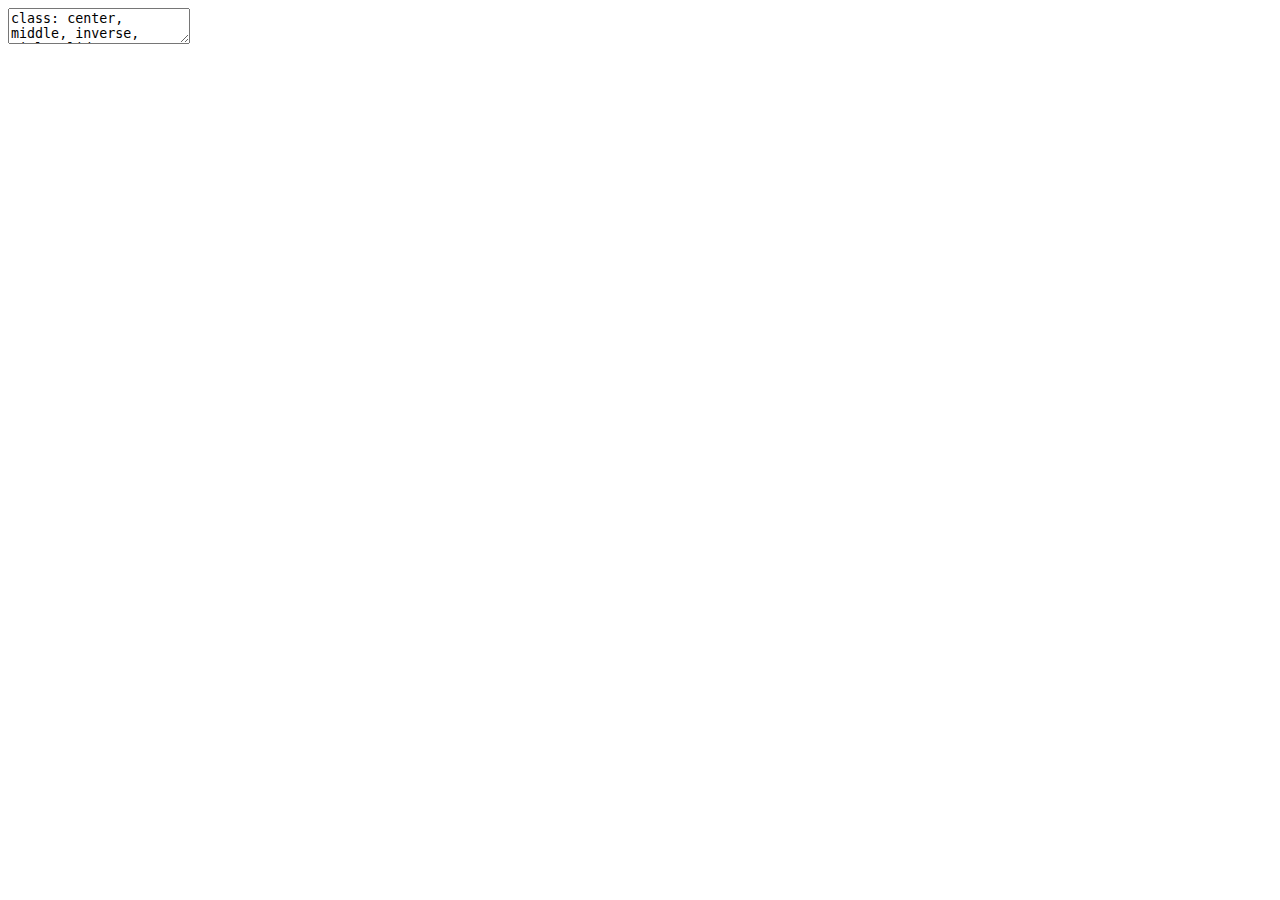
==== docs/docs.html @ 5b477a22 "Commit from R" ====
<!DOCTYPE html>
<html lang="" xml:lang="">
  <head>
    <title>BUA 455 - Data Management for Business</title>
    <meta charset="utf-8" />
    <meta name="author" content="Penelope Pooler Eisenbies" />
    <meta name="date" content="2022-05-10" />
    <script src="docs_files/header-attrs/header-attrs.js"></script>
    <link href="docs_files/panelset/panelset.css" rel="stylesheet" />
    <script src="docs_files/panelset/panelset.js"></script>
    <link rel="stylesheet" href="xaringan-themer.css" type="text/css" />
  </head>
  <body>
    <textarea id="source">
class: center, middle, inverse, title-slide

.title[
# BUA 455 - Data Management for Business
]
.subtitle[
## Learning Innovation Grant Presentation
]
.author[
### Penelope Pooler Eisenbies
]
.date[
### May 10, 2022
]

---











### Data Management for Business 

.pull-left[
  
  - Course developed for today's **data-driven** world.

- Data is a now a **public-facing** aspect of business and management.

- Students learn how to acquire, combine, 'wrangle' and curate data 

- All assignments, tests, and final project are done in **R and Rstudio**

- Course is divided into four main parts


]

.pull-right[

![Data skills flowchart](docs_files/images/data_project_flow_chart.png)

]

---

background-image: url("docs_files/images/tidyverse.png")
background-position: right
background-size: contain

### Part 1

.pull-left[

**Project Skills, Data Wrangling**

  - R coding environment, R projects, RStudio
  
    - File management and documentation
  
  - Data skills:
     - Selecting variables and formatting variables
     - filtering data
     - grouping and summarizing data
     - reshaping data for plots or tables
     - Visualizing and presenting data
    
- ***Course Project introduced and groups determined after Part 1***

]



---

### **Part 2:**  

.pull-left[

**Importing and Combining Data from Different Sources**

  - Data formats
  - Joining datasets in different ways
  - Managing and cleaning text string data
  - Documenting and crediting data sources
  - Expanding on skills from Part 1


***Data Sources and Project Ideas discussed during Part 2.***
  
  - Groups submit a draft and final project proposal.

]

.pull-right[

![example data sources](docs_files/images/data_sources.png)

]


  
---

.panelset[

.panel[.panel-name[ Part 3 ]

  - Students transition from individual to group work
  
  - Geographic data management
  
  - More with text, and troubleshooting data issues
  
  - Student Project Questions
  
  - Curating data in different formats, written documents, html files, slides
  
  - Time permitting - additional 'Literate Programming' skills
  
     - Using RStudio to create reports or slides (like this set)
     
     - Introduction to github and version control

]

.panel[.panel-name[**Example Map Data**]

![U.S.A state population on ln scale](docs_files/images/states_lnpop.png)

]

]

     
  
---

### Part 4

**Group Project**

  - **Students Groups (5 - 6 Students) :**
     - Develop a proposal with 3 or more questions
     - Identify multiple data sources to address questions
     - Combine and curate data to develop a multi-panel dashboard


  - **Dashboard must include both:**
     - Interactive and static visualizations with explanatory text
     - Linked text citations to data sources
     
  - **Accompanying the dashboard are two written memos**

     - Memo 1: To supervisor who would have to present dashboard
     - Memo 2: to colleague on how to update dashboard


**Students manage, curate, and present data in a collaborative setting to a achieve an objective.**

---

### Course Challenges

- First iteration developed with short notice for Spring 2021

  - Hybrid (mostly remote) setting

- R and Rstudio are changing rapidly

  - Improvements and changes by the month
  
  - Open source means more work to keep software up to date
  
  - But software is great and getting better
  
- Wide variability in student comfort level with coding 

  - It's akin to learning a new language

  - Requires practice and patience

- Effective assessment of data management skills is difficult

---
  
  ### Effective Assessment
  
  - Assessing skills is key for the success of the course

- Testing data management skills in a timed in-class setting is unrealistic

- Take-home tests invite academic dishonesty (too much temptation)

- My solution: 
  
  Two In-class Tests (70 min.)


    </textarea>
<style data-target="print-only">@media screen {.remark-slide-container{display:block;}.remark-slide-scaler{box-shadow:none;}}</style>
<script src="https://remarkjs.com/downloads/remark-latest.min.js"></script>
<script>var slideshow = remark.create({
"slideNumberFormat": "%current%/%total%",
"highlightStyle": "arta",
"highlightLines": true,
"ratio": "16:9",
"countIncrementalSlides": true,
"keep_md": true
});
if (window.HTMLWidgets) slideshow.on('afterShowSlide', function (slide) {
  window.dispatchEvent(new Event('resize'));
});
(function(d) {
  var s = d.createElement("style"), r = d.querySelector(".remark-slide-scaler");
  if (!r) return;
  s.type = "text/css"; s.innerHTML = "@page {size: " + r.style.width + " " + r.style.height +"; }";
  d.head.appendChild(s);
})(document);

(function(d) {
  var el = d.getElementsByClassName("remark-slides-area");
  if (!el) return;
  var slide, slides = slideshow.getSlides(), els = el[0].children;
  for (var i = 1; i < slides.length; i++) {
    slide = slides[i];
    if (slide.properties.continued === "true" || slide.properties.count === "false") {
      els[i - 1].className += ' has-continuation';
    }
  }
  var s = d.createElement("style");
  s.type = "text/css"; s.innerHTML = "@media print { .has-continuation { display: none; } }";
  d.head.appendChild(s);
})(document);
// delete the temporary CSS (for displaying all slides initially) when the user
// starts to view slides
(function() {
  var deleted = false;
  slideshow.on('beforeShowSlide', function(slide) {
    if (deleted) return;
    var sheets = document.styleSheets, node;
    for (var i = 0; i < sheets.length; i++) {
      node = sheets[i].ownerNode;
      if (node.dataset["target"] !== "print-only") continue;
      node.parentNode.removeChild(node);
    }
    deleted = true;
  });
})();
// add `data-at-shortcutkeys` attribute to <body> to resolve conflicts with JAWS
// screen reader (see PR #262)
(function(d) {
  let res = {};
  d.querySelectorAll('.remark-help-content table tr').forEach(tr => {
    const t = tr.querySelector('td:nth-child(2)').innerText;
    tr.querySelectorAll('td:first-child .key').forEach(key => {
      const k = key.innerText;
      if (/^[a-z]$/.test(k)) res[k] = t;  // must be a single letter (key)
    });
  });
  d.body.setAttribute('data-at-shortcutkeys', JSON.stringify(res));
})(document);
(function() {
  "use strict"
  // Replace <script> tags in slides area to make them executable
  var scripts = document.querySelectorAll(
    '.remark-slides-area .remark-slide-container script'
  );
  if (!scripts.length) return;
  for (var i = 0; i < scripts.length; i++) {
    var s = document.createElement('script');
    var code = document.createTextNode(scripts[i].textContent);
    s.appendChild(code);
    var scriptAttrs = scripts[i].attributes;
    for (var j = 0; j < scriptAttrs.length; j++) {
      s.setAttribute(scriptAttrs[j].name, scriptAttrs[j].value);
    }
    scripts[i].parentElement.replaceChild(s, scripts[i]);
  }
})();
(function() {
  var links = document.getElementsByTagName('a');
  for (var i = 0; i < links.length; i++) {
    if (/^(https?:)?\/\//.test(links[i].getAttribute('href'))) {
      links[i].target = '_blank';
    }
  }
})();
// adds .remark-code-has-line-highlighted class to <pre> parent elements
// of code chunks containing highlighted lines with class .remark-code-line-highlighted
(function(d) {
  const hlines = d.querySelectorAll('.remark-code-line-highlighted');
  const preParents = [];
  const findPreParent = function(line, p = 0) {
    if (p > 1) return null; // traverse up no further than grandparent
    const el = line.parentElement;
    return el.tagName === "PRE" ? el : findPreParent(el, ++p);
  };

  for (let line of hlines) {
    let pre = findPreParent(line);
    if (pre && !preParents.includes(pre)) preParents.push(pre);
  }
  preParents.forEach(p => p.classList.add("remark-code-has-line-highlighted"));
})(document);</script>

<script>
slideshow._releaseMath = function(el) {
  var i, text, code, codes = el.getElementsByTagName('code');
  for (i = 0; i < codes.length;) {
    code = codes[i];
    if (code.parentNode.tagName !== 'PRE' && code.childElementCount === 0) {
      text = code.textContent;
      if (/^\\\((.|\s)+\\\)$/.test(text) || /^\\\[(.|\s)+\\\]$/.test(text) ||
          /^\$\$(.|\s)+\$\$$/.test(text) ||
          /^\\begin\{([^}]+)\}(.|\s)+\\end\{[^}]+\}$/.test(text)) {
        code.outerHTML = code.innerHTML;  // remove <code></code>
        continue;
      }
    }
    i++;
  }
};
slideshow._releaseMath(document);
</script>
<!-- dynamically load mathjax for compatibility with self-contained -->
<script>
(function () {
  var script = document.createElement('script');
  script.type = 'text/javascript';
  script.src  = 'https://mathjax.rstudio.com/latest/MathJax.js?config=TeX-MML-AM_CHTML';
  if (location.protocol !== 'file:' && /^https?:/.test(script.src))
    script.src  = script.src.replace(/^https?:/, '');
  document.getElementsByTagName('head')[0].appendChild(script);
})();
</script>
  </body>
</html>
---- docs/docs_files/panelset/panelset.css ----
/* prefixed by https://autoprefixer.github.io (PostCSS: v7.0.23, autoprefixer: v9.7.3) */

.panelset {
  width: 100%;
  position: relative;
  --panel-tabs-border-bottom: #ddd;
  --panel-tabs-sideways-max-width: 25%;
  --panel-tab-foreground: currentColor;
  --panel-tab-background: unset;
  --panel-tab-active-foreground: currentColor;
  --panel-tab-active-background: unset;
  --panel-tab-hover-foreground: currentColor;
  --panel-tab-hover-background: unset;
  --panel-tab-active-border-color: currentColor;
  --panel-tab-hover-border-color: currentColor;
  --panel-tab-inactive-opacity: 0.5;
  --panel-tab-font-family: inherit;
}

.panelset * {
  box-sizing: border-box;
}

.panelset .panel-tabs {
  display: -webkit-box;
  display: flex;
  flex-wrap: wrap;
  -webkit-box-orient: horizontal;
  -webkit-box-direction: normal;
          flex-direction: row;
  -webkit-box-pack: start;
          justify-content: start;
  -webkit-box-align: center;
          align-items: center;
  overflow-y: visible;
  overflow-x: auto;
  -webkit-overflow-scrolling: touch;
  padding: 0 0 2px 0;
  box-shadow: inset 0 -2px 0px var(--panel-tabs-border-bottom);
}

.panelset .panel-tabs * {
  -webkit-transition: opacity 0.5s ease;
  transition: opacity 0.5s ease;
}

.panelset .panel-tabs .panel-tab {
  min-height: 50px;
  display: -webkit-box;
  display: flex;
  -webkit-box-pack: center;
          justify-content: center;
  -webkit-box-align: center;
          align-items: center;
  padding: 0.5em 1em;
  font-family: var(--panel-tab-font-family);
  opacity: var(--panel-tab-inactive-opacity);
  border-top: 2px solid transparent;
  border-bottom: 2px solid transparent;
  margin-bottom: -2px;
  color: var(--panel-tab-foreground);
  background-color: var(--panel-tab-background);
  list-style: none;
  z-index: 5;
}

.panelset .panel-tabs .panel-tab > a {
  color: currentColor;
  text-decoration: none;
  border: none;
  width: 100%;
  height: 100%;
}

.panelset .panel-tabs .panel-tab > a:focus {
  outline: none;
  text-decoration: none;
  border: none;
}

.panelset .panel-tabs .panel-tab > a:hover {
  text-decoration: none;
  border: none;
}

.panelset .panel-tabs .panel-tab:hover {
  border-bottom-color: var(--panel-tab-hover-border-color);
  color: var(--panel-tab-hover-foreground);
  background-color: var(--panel-tab-hover-background);
  opacity: 1;
  cursor: pointer;
  z-index: 10;
}

.panelset .panel-tabs .panel-tab:focus {
  outline: none;
  color: var(--panel-tab-hover-foreground);
  border-bottom-color: var(--panel-tab-hover-border-color);
  background-color: var(--panel-tab-hover-background);
}

.panelset .panel-tabs .panel-tab.panel-tab-active {
  border-top-color: var(--panel-tab-active-border-color);
  color: var(--panel-tab-active-foreground);
  background-color: var(--panel-tab-active-background);
  opacity: 1;
}

.panelset .panel {
  display: none;
}

.panelset .panel-active {
  display: block;
}

/* ---- Sideways Panelset ---- */

@media (min-width: 480px) {
  .panelset.sideways {
    display: flex;
    flex-direction: row;
  }

  .panelset.sideways .panel-tabs {
    box-shadow: none;
    flex-direction: column;
    align-items: start;
    margin: 0;
    margin-right: 1em;
    border-right: 2px solid var(--panel-tabs-border-bottom);
    max-width: var(--panel-tabs-sideways-max-width);
  }

  .panelset.sideways .panel {
    max-width: calc(100% - var(--panel-tabs-sideways-max-width) - 1em);
  }

  .panelset.sideways .panel-tabs .panel-tab {
    border-top: unset;
    border-bottom: unset;
    padding-left: 0;
  }

  .panelset.sideways.right {
    flex-direction: row-reverse;
    justify-content: space-between;
  }

  .panelset.sideways.right {
  	text-align: inherit;
  }

  .panelset.sideways.right .panel-tabs {
    align-items: end;
    margin-right: 0;
    margin-left: 1em;
    border-right: unset;
    border-left: 2px solid var(--panel-tabs-border-bottom);
  }

  .panelset.sideways.right .panel-tabs .panel-tab {
    padding-left: 1em;
    width: 100%;
  }

  .panelset.sideways.right .panel-tabs .panel-tab a {
    text-align: right;
  }
}

/*
  This next part repeats the same CSS inside the @media query above but with
  remarkjs-specific classes to ensure that sideways panelsets are always used.
  In the future, we could use @container queries instead once they're availble.
*/

.remark-container .panelset.sideways {
  display: flex;
  flex-direction: row;
}

.remark-container .panelset.sideways .panel-tabs {
  box-shadow: none;
  flex-direction: column;
  align-items: start;
  margin: 0;
  margin-right: 1em;
  border-right: 2px solid var(--panel-tabs-border-bottom);
  max-width: var(--panel-tabs-sideways-max-width);
}

.remark-container .panelset.sideways .panel {
  max-width: calc(100% - var(--panel-tabs-sideways-max-width) - 1em);
}

.remark-container .panelset.sideways .panel-tabs .panel-tab {
  border-top: unset;
  border-bottom: unset;
  padding-left: 0;
}

.remark-container .panelset.sideways.right {
  flex-direction: row-reverse;
  justify-content: space-between;
}

.remark-container .panelset.sideways.right {
	text-align: inherit;
}

.remark-container .panelset.sideways.right .panel-tabs {
  align-items: end;
  margin-right: 0;
  margin-left: 1em;
  border-right: unset;
  border-left: 2px solid var(--panel-tabs-border-bottom);
}

.remark-container .panelset.sideways.right .panel-tabs .panel-tab {
  padding-left: 1em;
  width: 100%;
}

.remark-container .panelset.sideways.right .panel-tabs .panel-tab a {
  text-align: right;
}
---- docs/xaringan-themer.css ----
/* -------------------------------------------------------
 *
 *     !! This file was generated by xaringanthemer !!
 *
 *  Changes made to this file directly will be overwritten
 *  if you used xaringanthemer in your xaringan slides Rmd
 *
 *  Issues or likes?
 *    - https://github.com/gadenbuie/xaringanthemer
 *    - https://www.garrickadenbuie.com
 *
 *  Need help? Try:
 *    - vignette(package = "xaringanthemer")
 *    - ?xaringanthemer::style_xaringan
 *    - xaringan wiki: https://github.com/yihui/xaringan/wiki
 *    - remarkjs wiki: https://github.com/gnab/remark/wiki
 *
 *  Version: 0.4.1
 *
 * ------------------------------------------------------- */
@import url(https://fonts.googleapis.com/css?family=Open+Sans&display=swap);
@import url(https://fonts.googleapis.com/css?family=Open+Sans&display=swap);
@import url(https://fonts.googleapis.com/css?family=Source+Code+Pro&display=swap);


:root {
  /* Fonts */
  --text-font-family: 'Open Sans';
  --text-font-is-google: 1;
  --text-font-family-fallback: -apple-system, BlinkMacSystemFont, avenir next, avenir, helvetica neue, helvetica, Ubuntu, roboto, noto, segoe ui, arial;
  --text-font-base: sans-serif;
  --header-font-family: 'Open Sans';
  --header-font-is-google: 1;
  --header-font-family-fallback: Georgia, serif;
  --code-font-family: 'Source Code Pro';
  --code-font-is-google: 1;
  --base-font-size: 20px;
  --text-font-size: 1rem;
  --code-font-size: 0.9rem;
  --code-inline-font-size: 1em;
  --header-h1-font-size: 2.75rem;
  --header-h2-font-size: 2.25rem;
  --header-h3-font-size: 1.75rem;

  /* Colors */
  --text-color: #FFFDFC;
  --header-color: #FF8E00;
  --background-color: #203299;
  --link-color: #2B72D7;
  --text-bold-color: #F76900;
  --code-highlight-color: rgba(255,255,0,0.5);
  --inverse-text-color: #203299;
  --inverse-background-color: #FF8E00;
  --inverse-header-color: #FFFFFF;
  --inverse-link-color: #2B72D7;
  --title-slide-background-color: #000E54;
  --title-slide-text-color: #F76900;
  --header-background-color: #FF8E00;
  --header-background-text-color: #203299;
  --primary: #203299;
  --secondary: #FF8E00;
  --SU_Orange1: #F76900;
  --SU_Orange2: #FF8E00;
  --SU_Red_Orange: #FF431B;
  --SU_Blue1: #000E54;
  --SU_Blue2: #203299;
  --SU_Light_Blue: #2B72D7;
  --SU_White: #FFFFFF;
  --SU_Light_Gray: #ADB3B8;
  --SU_Medium_Gray: #707780;
  --SU_Black: #000000;
  --steel_blue: #4682B4;
  --corn_flower_blue: #6495ED;
  --deep_sky_blue: #00BFFF;
  --dark_magenta: #8B008B;
  --medium_orchid: #BA55D3;
  --lime_green: #32CD32;
  --light_sea_green: #20B2AA;
  --chartreuse: #7FFF00;
}

html {
  font-size: var(--base-font-size);
}

body {
  font-family: var(--text-font-family), var(--text-font-family-fallback), var(--text-font-base);
  font-weight: normal;
  color: var(--text-color);
}
h1, h2, h3 {
  font-family: var(--header-font-family), var(--header-font-family-fallback);
  font-weight: 600;
  color: var(--header-color);
}
.remark-slide-content {
  background-color: var(--background-color);
  font-size: 1rem;
  padding: 16px 64px 16px 64px;
  width: 100%;
  height: 100%;
}
.remark-slide-content h1 {
  font-size: var(--header-h1-font-size);
}
.remark-slide-content h2 {
  font-size: var(--header-h2-font-size);
}
.remark-slide-content h3 {
  font-size: var(--header-h3-font-size);
}
.remark-code, .remark-inline-code {
  font-family: var(--code-font-family), Menlo, Consolas, Monaco, Liberation Mono, Lucida Console, monospace;
}
.remark-code {
  font-size: var(--code-font-size);
}
.remark-inline-code {
  font-size: var(--code-inline-font-size);
  color: #FF431B;
}
.remark-slide-number {
  color: #FFFDFC;
  opacity: 1;
  font-size: 0.9rem;
}
strong {
  font-weight: bold;
  color: var(--text-bold-color);
}
a, a > code {
  color: var(--link-color);
  text-decoration: none;
}
.footnote {
  position: absolute;
  bottom: 60px;
  padding-right: 4em;
  font-size: 0.9em;
}
.remark-code-line-highlighted {
  background-color: var(--code-highlight-color);
}
.inverse {
  background-color: var(--inverse-background-color);
  color: var(--inverse-text-color);
  
}
.inverse h1, .inverse h2, .inverse h3 {
  color: var(--inverse-header-color);
}
.inverse a, .inverse a > code {
  color: var(--inverse-link-color);
}
.title-slide, .title-slide h1, .title-slide h2, .title-slide h3 {
  color: var(--title-slide-text-color);
}
.title-slide {
  background-color: var(--title-slide-background-color);
}
.title-slide .remark-slide-number {
  display: none;
}
/* Two-column layout */
.left-column {
  width: 20%;
  height: 92%;
  float: left;
}
.left-column h2, .left-column h3 {
  color: #FF8E0099;
}
.left-column h2:last-of-type, .left-column h3:last-child {
  color: #FF8E00;
}
.right-column {
  width: 75%;
  float: right;
  padding-top: 1em;
}
.pull-left {
  float: left;
  width: 47%;
}
.pull-right {
  float: right;
  width: 47%;
}
.pull-right + * {
  clear: both;
}
img, video, iframe {
  max-width: 100%;
}
blockquote {
  border-left: solid 5px #FF8E0080;
  padding-left: 1em;
}
.remark-slide table {
  margin: auto;
  border-top: 1px solid #666;
  border-bottom: 1px solid #666;
}
.remark-slide table thead th {
  border-bottom: 1px solid #ddd;
}
th, td {
  padding: 5px;
}
.remark-slide thead, .remark-slide tfoot, .remark-slide tr:nth-child(even) {
  background: #E8EAF4;
}
table.dataTable tbody {
  background-color: var(--background-color);
  color: var(--text-color);
}
table.dataTable.display tbody tr.odd {
  background-color: var(--background-color);
}
table.dataTable.display tbody tr.even {
  background-color: #E8EAF4;
}
table.dataTable.hover tbody tr:hover, table.dataTable.display tbody tr:hover {
  background-color: rgba(255, 255, 255, 0.5);
}
.dataTables_wrapper .dataTables_length, .dataTables_wrapper .dataTables_filter, .dataTables_wrapper .dataTables_info, .dataTables_wrapper .dataTables_processing, .dataTables_wrapper .dataTables_paginate {
  color: var(--text-color);
}
.dataTables_wrapper .dataTables_paginate .paginate_button {
  color: var(--text-color) !important;
}

/* Horizontal alignment of code blocks */
.remark-slide-content.left pre,
.remark-slide-content.center pre,
.remark-slide-content.right pre {
  text-align: start;
  width: max-content;
  max-width: 100%;
}
.remark-slide-content.left pre,
.remark-slide-content.right pre {
  min-width: 50%;
  min-width: min(40ch, 100%);
}
.remark-slide-content.center pre {
  min-width: 66%;
  min-width: min(50ch, 100%);
}
.remark-slide-content.left pre {
  margin-left: unset;
  margin-right: auto;
}
.remark-slide-content.center pre {
  margin-left: auto;
  margin-right: auto;
}
.remark-slide-content.right pre {
  margin-left: auto;
  margin-right: unset;
}

/* Slide Header Background for h1 elements */
.remark-slide-content.header_background > h1 {
  display: block;
  position: absolute;
  top: 0;
  left: 0;
  width: 100%;
  background: var(--header-background-color);
  color: var(--header-background-text-color);
  padding: 2rem 64px 1.5rem 64px;
  margin-top: 0;
  box-sizing: border-box;
}
.remark-slide-content.header_background {
  padding-top: 7rem;
}

@page { margin: 0; }
@media print {
  .remark-slide-scaler {
    width: 100% !important;
    height: 100% !important;
    transform: scale(1) !important;
    top: 0 !important;
    left: 0 !important;
  }
}

.primary {
  color: var(--primary);
}
.bg-primary {
  background-color: var(--primary);
}
.secondary {
  color: var(--secondary);
}
.bg-secondary {
  background-color: var(--secondary);
}
.SU_Orange1 {
  color: var(--SU_Orange1);
}
.bg-SU_Orange1 {
  background-color: var(--SU_Orange1);
}
.SU_Orange2 {
  color: var(--SU_Orange2);
}
.bg-SU_Orange2 {
  background-color: var(--SU_Orange2);
}
.SU_Red_Orange {
  color: var(--SU_Red_Orange);
}
.bg-SU_Red_Orange {
  background-color: var(--SU_Red_Orange);
}
.SU_Blue1 {
  color: var(--SU_Blue1);
}
.bg-SU_Blue1 {
  background-color: var(--SU_Blue1);
}
.SU_Blue2 {
  color: var(--SU_Blue2);
}
.bg-SU_Blue2 {
  background-color: var(--SU_Blue2);
}
.SU_Light_Blue {
  color: var(--SU_Light_Blue);
}
.bg-SU_Light_Blue {
  background-color: var(--SU_Light_Blue);
}
.SU_White {
  color: var(--SU_White);
}
.bg-SU_White {
  background-color: var(--SU_White);
}
.SU_Light_Gray {
  color: var(--SU_Light_Gray);
}
.bg-SU_Light_Gray {
  background-color: var(--SU_Light_Gray);
}
.SU_Medium_Gray {
  color: var(--SU_Medium_Gray);
}
.bg-SU_Medium_Gray {
  background-color: var(--SU_Medium_Gray);
}
.SU_Black {
  color: var(--SU_Black);
}
.bg-SU_Black {
  background-color: var(--SU_Black);
}
.steel_blue {
  color: var(--steel_blue);
}
.bg-steel_blue {
  background-color: var(--steel_blue);
}
.corn_flower_blue {
  color: var(--corn_flower_blue);
}
.bg-corn_flower_blue {
  background-color: var(--corn_flower_blue);
}
.deep_sky_blue {
  color: var(--deep_sky_blue);
}
.bg-deep_sky_blue {
  background-color: var(--deep_sky_blue);
}
.dark_magenta {
  color: var(--dark_magenta);
}
.bg-dark_magenta {
  background-color: var(--dark_magenta);
}
.medium_orchid {
  color: var(--medium_orchid);
}
.bg-medium_orchid {
  background-color: var(--medium_orchid);
}
.lime_green {
  color: var(--lime_green);
}
.bg-lime_green {
  background-color: var(--lime_green);
}
.light_sea_green {
  color: var(--light_sea_green);
}
.bg-light_sea_green {
  background-color: var(--light_sea_green);
}
.chartreuse {
  color: var(--chartreuse);
}
.bg-chartreuse {
  background-color: var(--chartreuse);
}
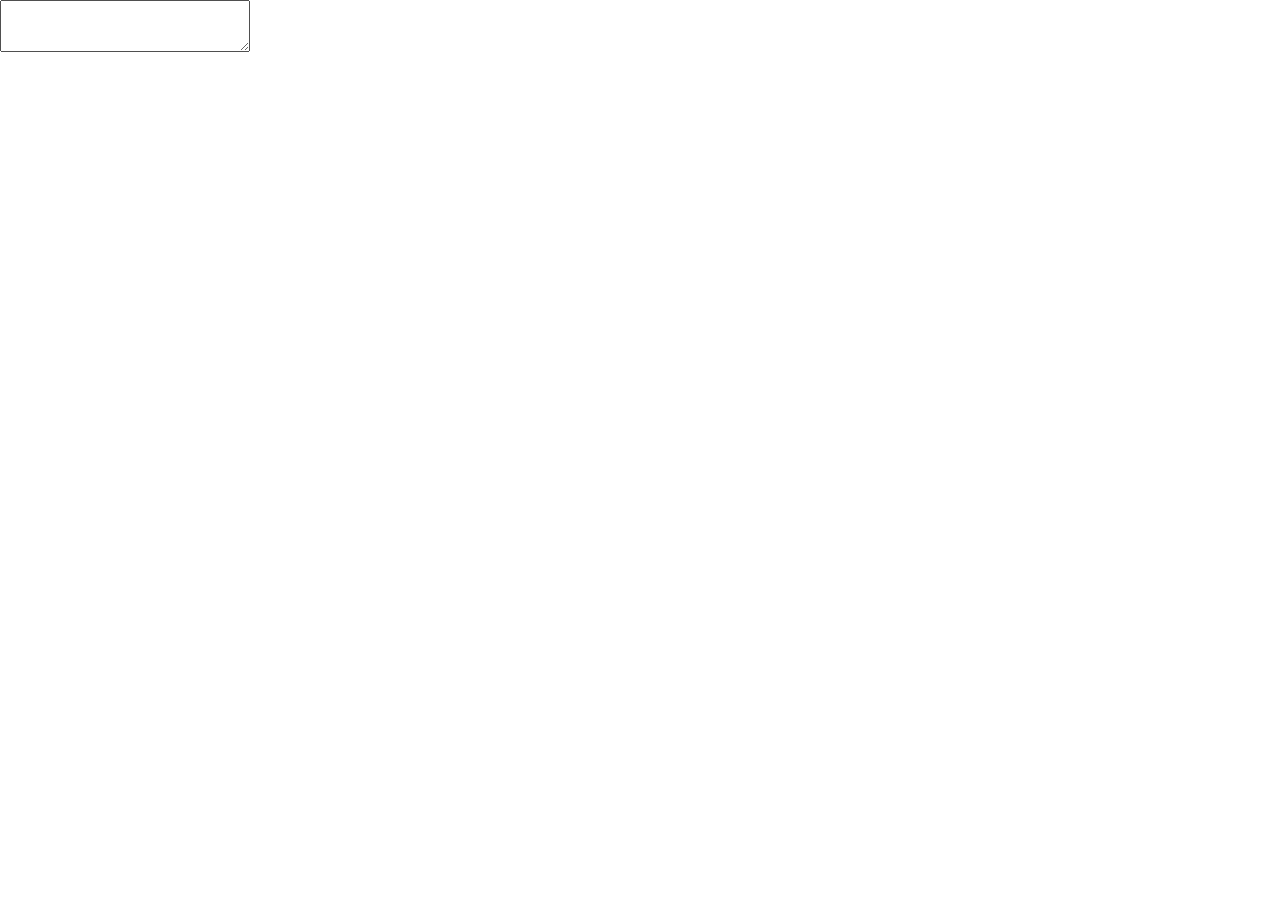
==== commit d7f24e27: "R commit" ====
--- a/docs/docs.html
+++ b/docs/docs.html
@@ -8,36 +8,57 @@
     <script src="docs_files/header-attrs/header-attrs.js"></script>
     <link href="docs_files/panelset/panelset.css" rel="stylesheet" />
     <script src="docs_files/panelset/panelset.js"></script>
+    <link href="docs_files/tile-view/tile-view.css" rel="stylesheet" />
+    <script src="docs_files/tile-view/tile-view.js"></script>
+    <script src="docs_files/xaringanExtra_fit-screen/fit-screen.js"></script>
+    <link href="docs_files/tachyons/tachyons.min.css" rel="stylesheet" />
+    <link href="docs_files/animate.css/animate.xaringan.css" rel="stylesheet" />
+    <link href="docs_files/animate.css-xaringan/animate.slide_left.css" rel="stylesheet" />
     <link rel="stylesheet" href="xaringan-themer.css" type="text/css" />
   </head>
   <body>
     <textarea id="source">
-class: center, middle, inverse, title-slide
-
-.title[
-# BUA 455 - Data Management for Business
-]
-.subtitle[
-## Learning Innovation Grant Presentation
-]
-.author[
-### Penelope Pooler Eisenbies
-]
-.date[
-### May 10, 2022
-]
-
----
-
-
-
-
-
-
-
-
-
-
+
+
+
+
+
+
+
+
+
+
+
+
+
+
+
+
+
+
+
+
+
+
+
+background-image: url("docs_files/images/whitman_faded.png")
+background-size: cover
+
+class: center, middle
+
+## "BUA 455 - Data Management for Business"
+
+### "Learning Innovation Grant Presentation" 
+
+&lt;br&gt;
+
+&lt;br&gt;
+
+#### Penelope Pooler Eisenbies
+
+#### May 10, 2022
+
+---
 
 ### Data Management for Business 
 
@@ -63,6 +84,7 @@
 ]
 
 ---
+
 
 background-image: url("docs_files/images/tidyverse.png")
 background-position: right
@@ -85,6 +107,7 @@
      - reshaping data for plots or tables
      - Visualizing and presenting data
     
+  - Assignments 1 - 3 reinforce these skills
 - ***Course Project introduced and groups determined after Part 1***
 
 ]
@@ -104,9 +127,13 @@
   - Managing and cleaning text string data
   - Documenting and crediting data sources
   - Expanding on skills from Part 1
-
-
-***Data Sources and Project Ideas discussed during Part 2.***
+  
+- Assignments 4 and 5 - Part 1 (Dashboard Assignment)
+
+  - Require more advanced skills and take more time
+
+
+***Data Sources and Project Ideas Introduced***
   
   - Groups submit a draft and final project proposal.
 
@@ -122,13 +149,16 @@
   
 ---
 
+<style>.panelset{--panel-tab-foreground: #FF8E00;}</style>
+
+
 .panelset[
 
-.panel[.panel-name[ Part 3 ]
-
-  - Students transition from individual to group work
-  
-  - Geographic data management
+.panel[.panel-name[ **Part 3** ]
+
+  - Students **transition from individual to group work**
+  
+  - **Geographic data** management
   
   - More with text, and troubleshooting data issues
   
@@ -136,7 +166,7 @@
   
   - Curating data in different formats, written documents, html files, slides
   
-  - Time permitting - additional 'Literate Programming' skills
+  - **Time permitting: additional 'Literate Programming' skills**
   
      - Using RStudio to create reports or slides (like this set)
      
@@ -145,6 +175,8 @@
 ]
 
 .panel[.panel-name[**Example Map Data**]
+
+class: center
 
 ![U.S.A state population on ln scale](docs_files/images/states_lnpop.png)
 
@@ -180,41 +212,130 @@
 
 ---
 
-### Course Challenges
-
-- First iteration developed with short notice for Spring 2021
-
-  - Hybrid (mostly remote) setting
-
-- R and Rstudio are changing rapidly
-
-  - Improvements and changes by the month
-  
-  - Open source means more work to keep software up to date
-  
-  - But software is great and getting better
-  
-- Wide variability in student comfort level with coding 
-
-  - It's akin to learning a new language
+### Successes
+
+.pull-left[
+
+- **Dashboard Project** works well for this course.
+
+  - Students learn to apply skills and manage, present, and maintain a project.
+  
+- Order of course material is now more refined.
+  
+- Currently turning HTML lecture notes into slide decks like this
+  
+- BUA 455 selected to test ILTA shared competencies this Spring.
+  
+- **Graduate TA's are essential** to grading coding assignments and help students
+  
+- **Feedback has been very positive**
+
+]
+
+.pull-right[
+
+![success graphic](docs_files/images/success.png)
+
+]
+  
+---
+
+### Challenges
+
+- **1st Iteration:** Developed with short notice for Spring 2021 (Hybrid)
+
+- **R and Rstudio are changing rapidly**
+
+  - Rapidly changing and improving
+  
+  - 'Open Source' means more work to keep software up to date
+  
+      - But R/Rstudio software are great and getting better
+  
+- **Wide variability in student comfort level with coding** 
+
+  - Akin to learning new languages (S, Markdown)
 
   - Requires practice and patience
 
-- Effective assessment of data management skills is difficult
-
----
-  
-  ### Effective Assessment
-  
-  - Assessing skills is key for the success of the course
+- **Assessment of data management skills is challenging**
+
+---
+  
+### Effective Assessment Challenges
+
+.pull-left[
+
+- Intermediary assessment is key for the success of the course
+
+  - Each project group should include a wide range of skills
 
 - Testing data management skills in a timed in-class setting is unrealistic
 
 - Take-home tests invite academic dishonesty (too much temptation)
 
-- My solution: 
-  
-  Two In-class Tests (70 min.)
+]
+  
+.pull-right[
+
+![challenges graphic](docs_files/images/challenges.png)
+
+]
+
+---
+
+### Solution for Assessment
+
+- **Two 70 minute in-class tests **
+  
+  - Test is taken in R/RStudio using provided R project and template 
+  
+  - 5 or 6 specific 2-3 step data management tasks
+  
+  - Template is accompanied by Blackboard questions which include R code
+  
+  - Blackboard allows for multiple versions of same questions
+  
+  - Grade is based on both submitted R code and answers to Blackboard questions
+  
+---
+
+### What's Next
+
+- Short-term:
+
+  - A little more sleep
+
+  - Creating a R code and demo repository 
+
+  - Continuing to refine the material and assignments
+  
+- Longer-term:
+
+  - Develop a data visualization course that picks up where this one ends
+  
+---
+
+background-image: url("docs_files/images/whitman_faded.png")
+background-size: cover
+
+class: center middle
+
+## Thank you Whitman Teaching Committee
+
+&lt;br&gt;
+
+&lt;br&gt;
+
+### Questions?
+
+---
+  
+
+  
+  
+  
+  
 
 
     </textarea>
--- a/docs/docs_files/tile-view/tile-view.css
+++ b/docs/docs_files/tile-view/tile-view.css
@@ -0,0 +1,52 @@
+.remark__tile-view * {
+  box-sizing: border-box;
+}
+
+.remark__tile-view {
+  background: lightgray;
+  position: relative;
+  width: 100%;
+  height: 100%;
+  padding: 3em;
+  font-size: 18px;
+  box-sizing: border-box;
+  overflow: scroll;
+}
+
+.remark__tile-view__header {
+  text-align: center;
+}
+
+.remark__tile-view__tiles {
+  display: grid;
+  /* Set column width in JS */
+  /* grid-template-columns: repeat(auto-fill, minmax(300px, 1fr)); */
+  justify-items: center;
+}
+
+.remark__tile-view__tile {
+  position: relative;
+  margin: 0.5em;
+  padding: 0.5em;
+}
+
+.remark__tile-view__slide-container {
+  margin: 0 auto;
+}
+
+.remark__tile-view__tile--current {
+  background: #ffd863;
+  border: 5px solid #ffd863;
+  margin: calc(0.5em - 5px);
+  border-radius: 0;
+}
+
+.remark__tile-view__tile--seen {
+  opacity: 0.5;
+}
+
+.remark__tile-view__tile:hover {
+  /* background: #993d70; */
+  background: #44bc96;
+  opacity: 1;
+}
